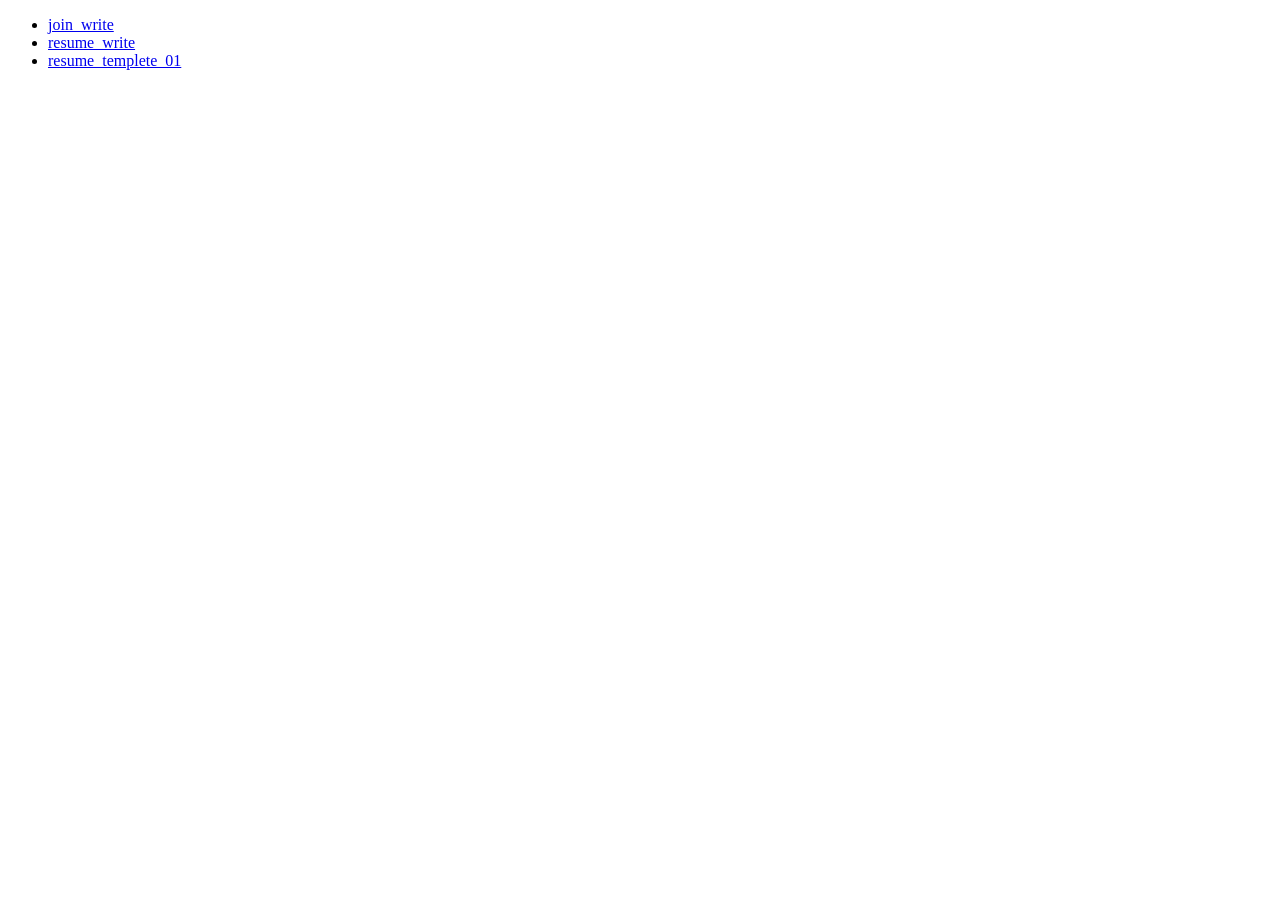
==== WebContent/index.html @ 50f58a7e "2nd" ====
<!DOCTYPE html>
<html>
<head>
<meta charset="UTF-8">
<title>Insert title here</title>
</head>
<body>
<ul>
<li><a href="join_write.html">join_write</a></li>
<li><a href="resume_write.html">resume_write</a></li> 
<li><a href="resume_templete_01.html">resume_templete_01</a></li>
</ul>



</body>
</html>
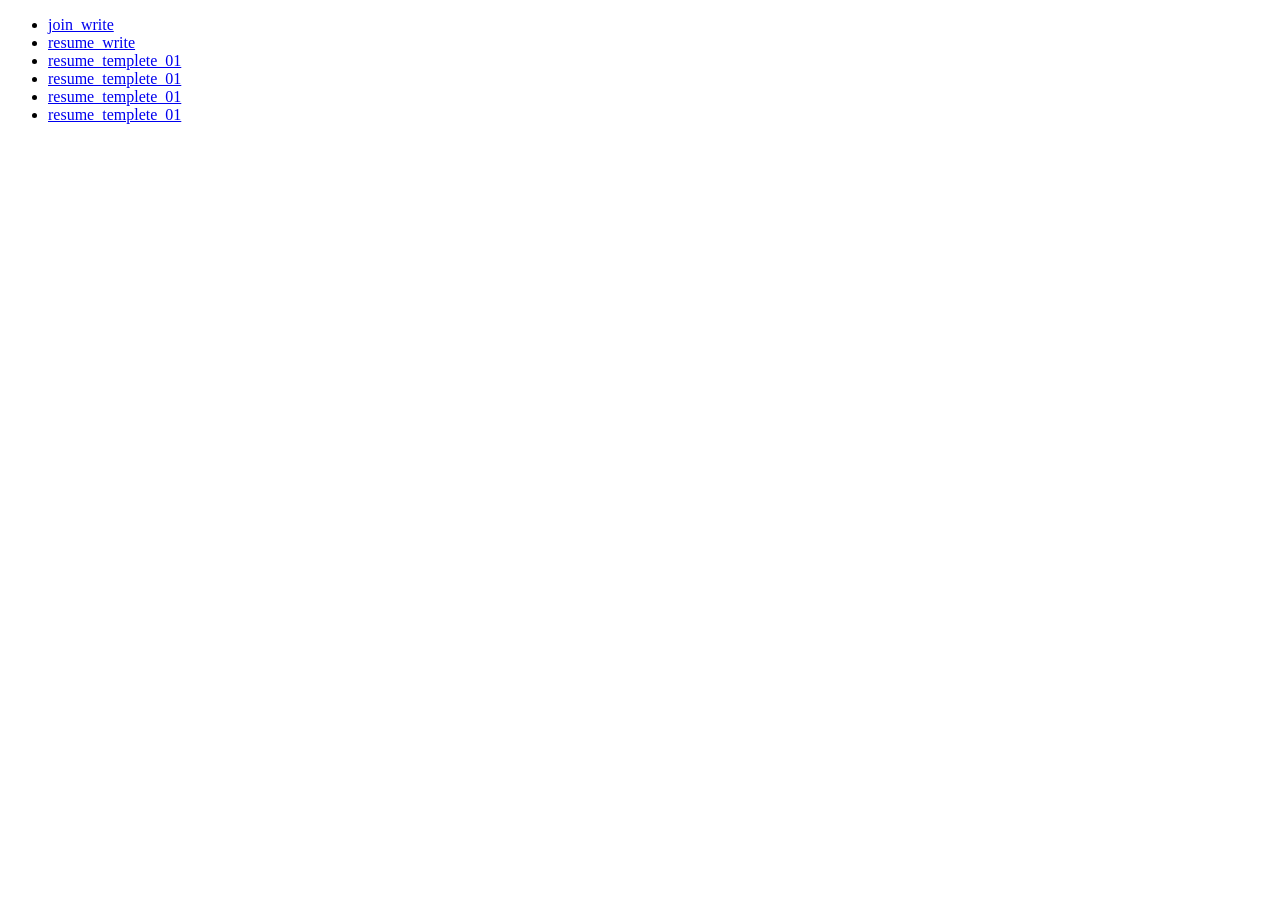
==== commit bdee9678: "4th commit 폴더별로 나눔" ====
--- a/WebContent/index.html
+++ b/WebContent/index.html
@@ -9,6 +9,9 @@
 <li><a href="join_write.html">join_write</a></li>
 <li><a href="resume_write.html">resume_write</a></li> 
 <li><a href="resume_templete_01.html">resume_templete_01</a></li>
+<li><a href="resume_templete_01.html">resume_templete_01</a></li>
+<li><a href="resume_templete_01.html">resume_templete_01</a></li>
+<li><a href="resume_templete_01.html">resume_templete_01</a></li>
 </ul>
 
 
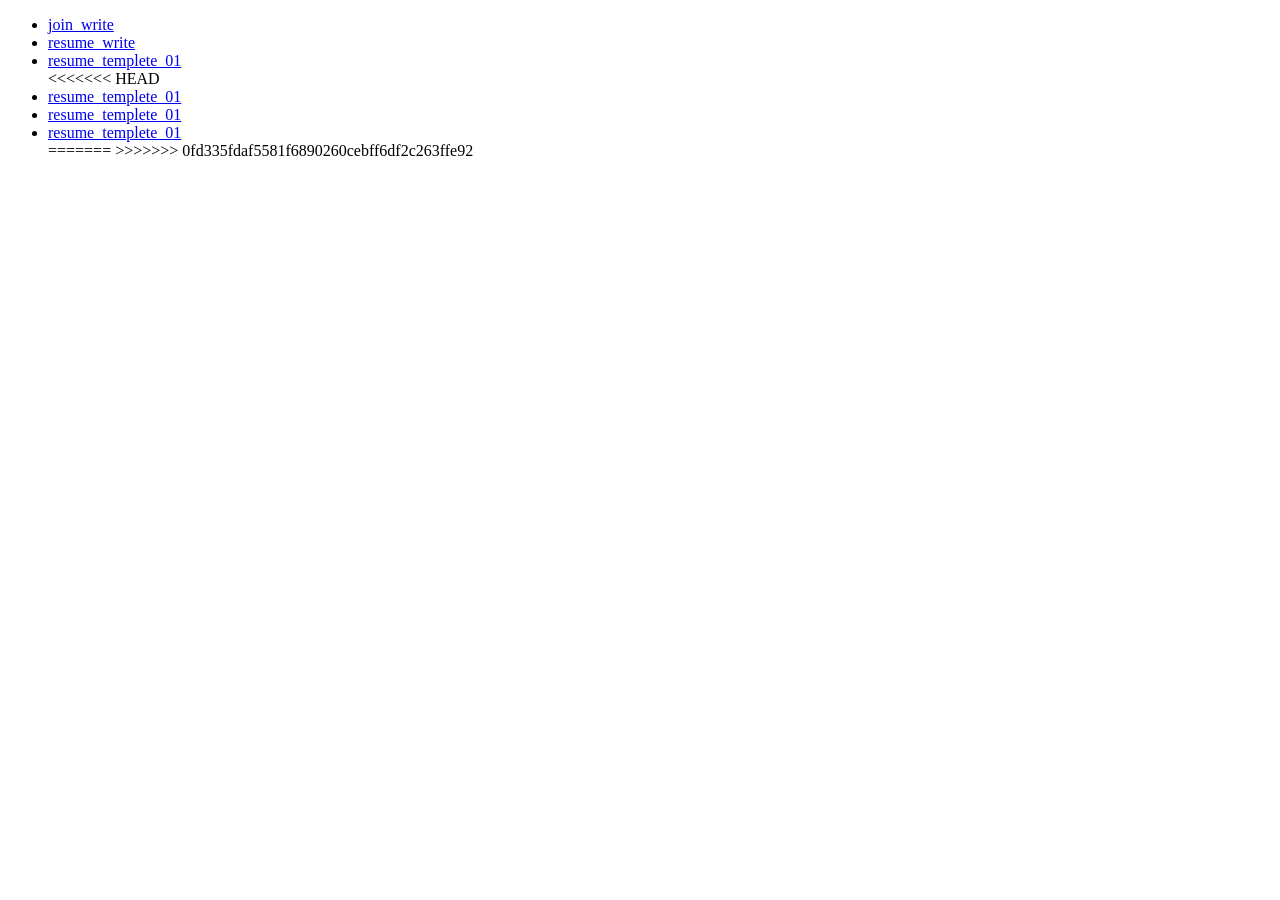
==== commit 5d20095f: "Merge branch 'master' of https://github.com/watakumo/struts_portfolio # Conflicts: #	WebContent/inde" ====
--- a/WebContent/index.html
+++ b/WebContent/index.html
@@ -9,9 +9,13 @@
 <li><a href="join_write.html">join_write</a></li>
 <li><a href="resume_write.html">resume_write</a></li> 
 <li><a href="resume_templete_01.html">resume_templete_01</a></li>
+<<<<<<< HEAD
 <li><a href="resume_templete_01.html">resume_templete_01</a></li>
 <li><a href="resume_templete_01.html">resume_templete_01</a></li>
 <li><a href="resume_templete_01.html">resume_templete_01</a></li>
+=======
+
+>>>>>>> 0fd335fdaf5581f6890260cebff6df2c263ffe92
 </ul>
 
 
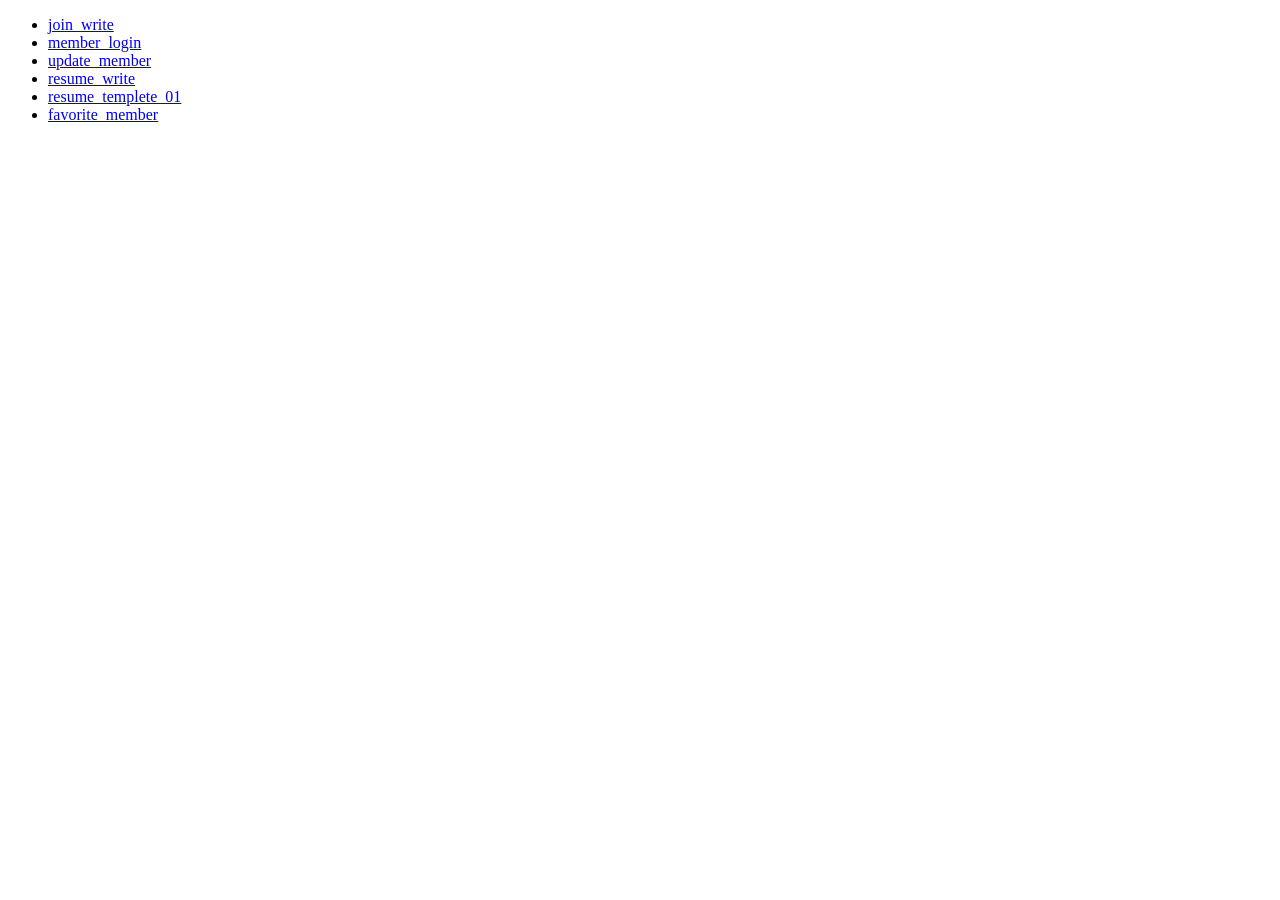
==== commit 15853272: "ㅋㅓ밋" ====
--- a/WebContent/index.html
+++ b/WebContent/index.html
@@ -6,19 +6,18 @@
 </head>
 <body>
 <ul>
-<li><a href="join_write.html">join_write</a></li>
-<li><a href="resume_write.html">resume_write</a></li> 
-<li><a href="resume_templete_01.html">resume_templete_01</a></li>
-<<<<<<< HEAD
-<li><a href="resume_templete_01.html">resume_templete_01</a></li>
-<li><a href="resume_templete_01.html">resume_templete_01</a></li>
-<li><a href="resume_templete_01.html">resume_templete_01</a></li>
-=======
-
->>>>>>> 0fd335fdaf5581f6890260cebff6df2c263ffe92
-</ul>
+<!-- 로그인 안된 상태 -->
+<li><a href="join_write.html">join_write</a></li> <!-- 회원가입 -->
+<li><a href="login.html">member_login</a></li> <!-- 로그인 -->
 
 
+<!-- 로그인 상태 -->
+<li><a href="profile_modify.html">update_member</a></li> <!-- 회원 정보 수정 --> 
+<li><a href="resume_write.html">resume_write</a></li> <!-- 이력서 작성 -->
+<li><a href="resume_templete_01.html">resume_templete_01</a></li>
+<li><a href="favorite.html">favorite_member</a></li> <!-- 즐겨찾기 페이지 -->
 
+
+</ul>
 </body>
 </html>
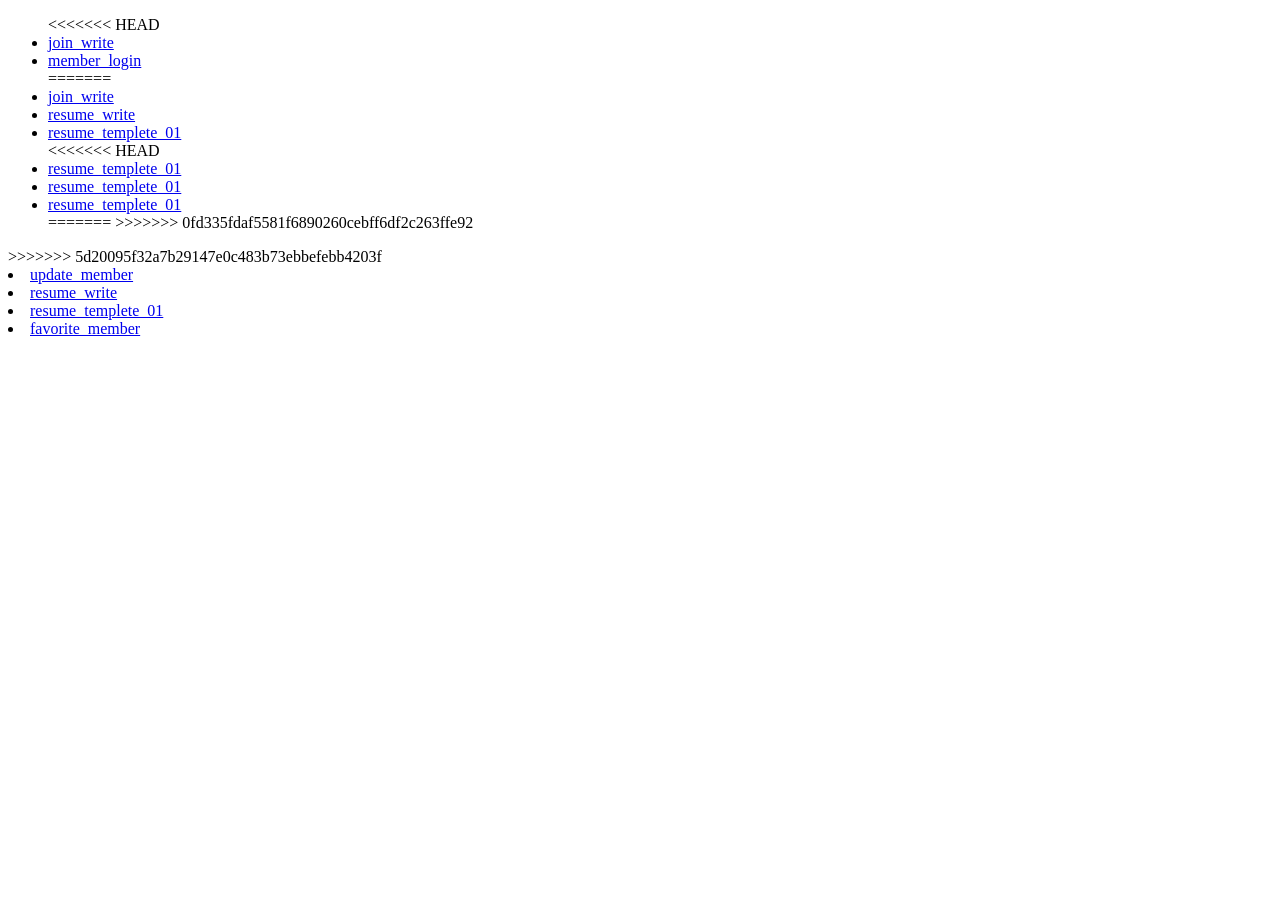
==== commit a25f0ebc: "no message" ====
--- a/WebContent/index.html
+++ b/WebContent/index.html
@@ -6,10 +6,24 @@
 </head>
 <body>
 <ul>
+<<<<<<< HEAD
 <!-- 로그인 안된 상태 -->
 <li><a href="join_write.html">join_write</a></li> <!-- 회원가입 -->
 <li><a href="login.html">member_login</a></li> <!-- 로그인 -->
 
+=======
+<li><a href="join_write.html">join_write</a></li>
+<li><a href="resume_write.html">resume_write</a></li> 
+<li><a href="resume_templete_01.html">resume_templete_01</a></li>
+<<<<<<< HEAD
+<li><a href="resume_templete_01.html">resume_templete_01</a></li>
+<li><a href="resume_templete_01.html">resume_templete_01</a></li>
+<li><a href="resume_templete_01.html">resume_templete_01</a></li>
+=======
+
+>>>>>>> 0fd335fdaf5581f6890260cebff6df2c263ffe92
+</ul>
+>>>>>>> 5d20095f32a7b29147e0c483b73ebbefebb4203f
 
 <!-- 로그인 상태 -->
 <li><a href="profile_modify.html">update_member</a></li> <!-- 회원 정보 수정 --> 
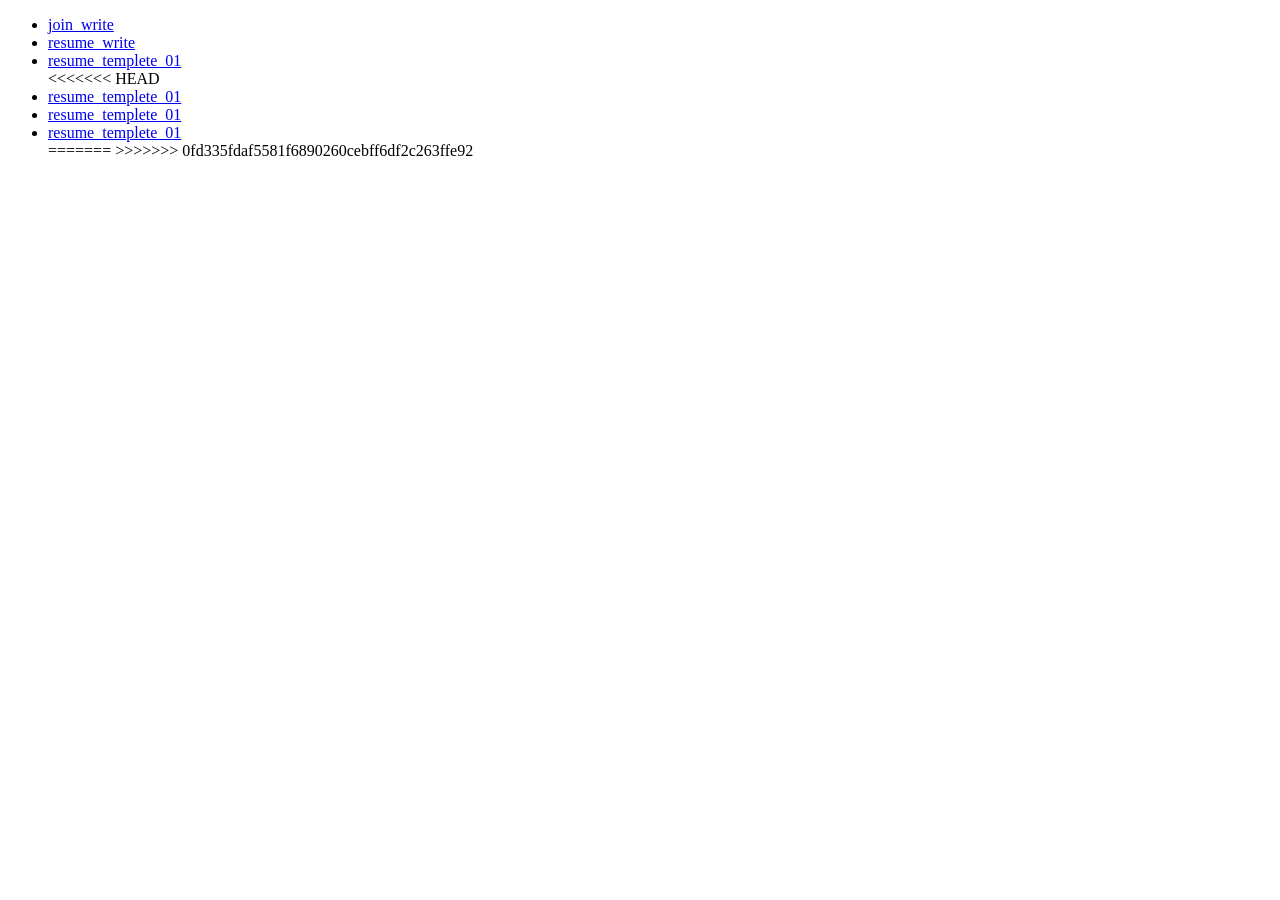
==== commit 25bbb2f4: "Merge branch 'master' of https://github.com/watakumo/struts_portfolio # Conflicts: #	WebContent/port" ====
--- a/WebContent/index.html
+++ b/WebContent/index.html
@@ -6,12 +6,6 @@
 </head>
 <body>
 <ul>
-<<<<<<< HEAD
-<!-- 로그인 안된 상태 -->
-<li><a href="join_write.html">join_write</a></li> <!-- 회원가입 -->
-<li><a href="login.html">member_login</a></li> <!-- 로그인 -->
-
-=======
 <li><a href="join_write.html">join_write</a></li>
 <li><a href="resume_write.html">resume_write</a></li> 
 <li><a href="resume_templete_01.html">resume_templete_01</a></li>
@@ -23,15 +17,8 @@
 
 >>>>>>> 0fd335fdaf5581f6890260cebff6df2c263ffe92
 </ul>
->>>>>>> 5d20095f32a7b29147e0c483b73ebbefebb4203f
-
-<!-- 로그인 상태 -->
-<li><a href="profile_modify.html">update_member</a></li> <!-- 회원 정보 수정 --> 
-<li><a href="resume_write.html">resume_write</a></li> <!-- 이력서 작성 -->
-<li><a href="resume_templete_01.html">resume_templete_01</a></li>
-<li><a href="favorite.html">favorite_member</a></li> <!-- 즐겨찾기 페이지 -->
 
 
-</ul>
+
 </body>
 </html>
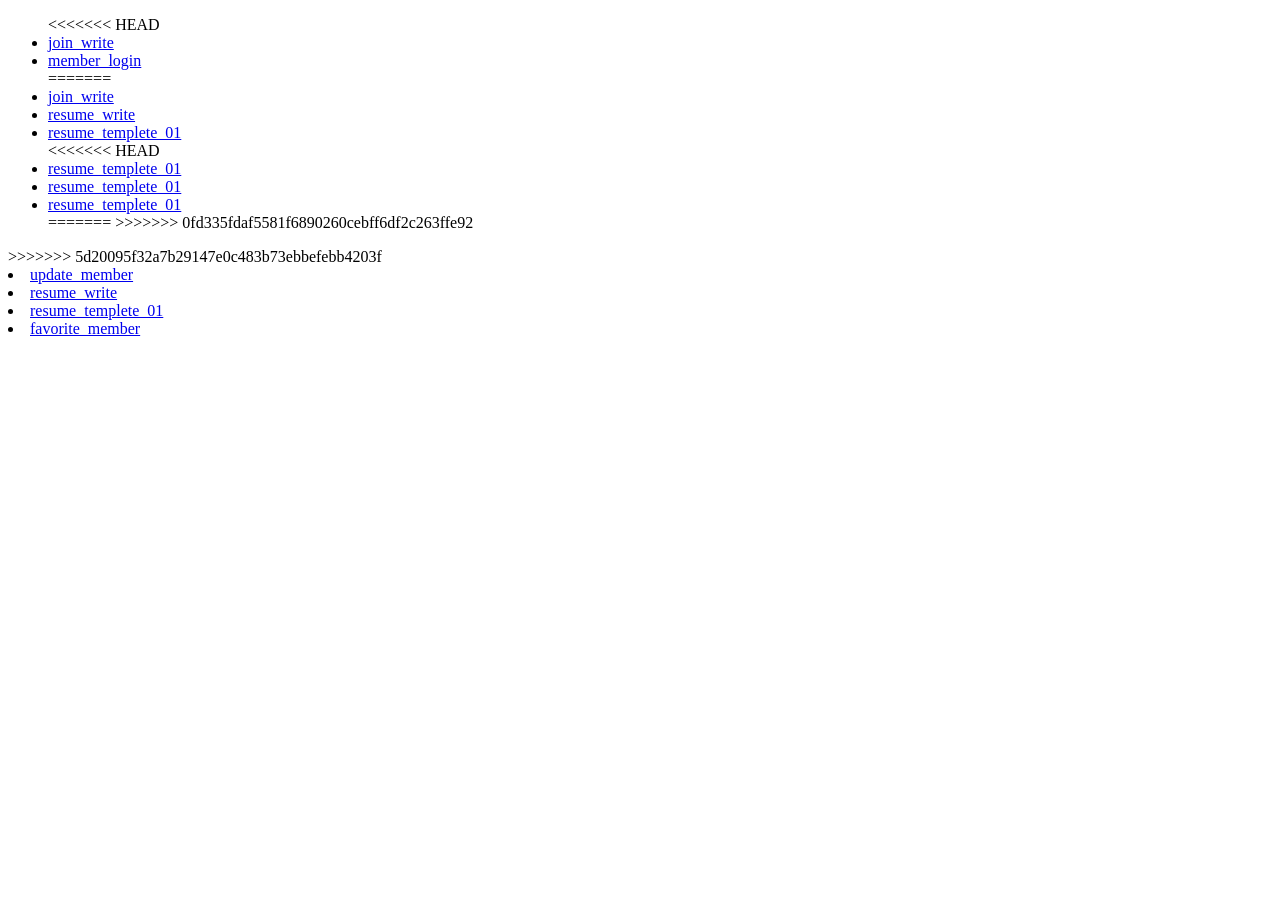
==== commit 5c118cec: "no message" ====
--- a/WebContent/index.html
+++ b/WebContent/index.html
@@ -6,6 +6,12 @@
 </head>
 <body>
 <ul>
+<<<<<<< HEAD
+<!-- 로그인 안된 상태 -->
+<li><a href="join_write.html">join_write</a></li> <!-- 회원가입 -->
+<li><a href="login.html">member_login</a></li> <!-- 로그인 -->
+
+=======
 <li><a href="join_write.html">join_write</a></li>
 <li><a href="resume_write.html">resume_write</a></li> 
 <li><a href="resume_templete_01.html">resume_templete_01</a></li>
@@ -17,8 +23,15 @@
 
 >>>>>>> 0fd335fdaf5581f6890260cebff6df2c263ffe92
 </ul>
+>>>>>>> 5d20095f32a7b29147e0c483b73ebbefebb4203f
+
+<!-- 로그인 상태 -->
+<li><a href="profile_modify.html">update_member</a></li> <!-- 회원 정보 수정 --> 
+<li><a href="resume_write.html">resume_write</a></li> <!-- 이력서 작성 -->
+<li><a href="resume_templete_01.html">resume_templete_01</a></li>
+<li><a href="favorite.html">favorite_member</a></li> <!-- 즐겨찾기 페이지 -->
 
 
-
+</ul>
 </body>
 </html>
